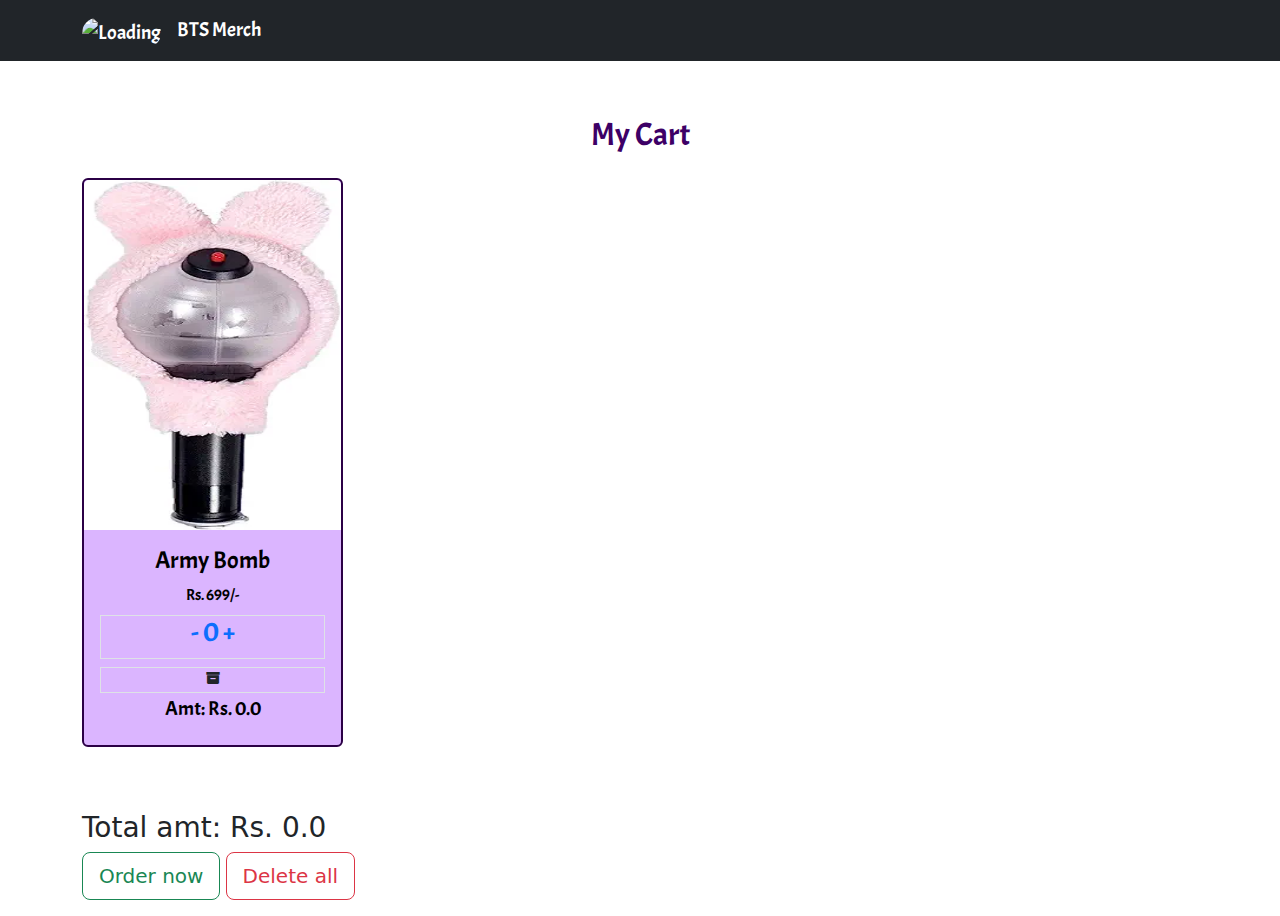
==== Javascript_Shopping_Cart/HTML/Cart.html @ 93c20927 "Add files via upload" ====
<!DOCTYPE html>
<html lang="en">
<head>
    <meta charset="UTF-8">
    <meta name="viewport" content="width=device-width, initial-scale=1.0">
    <!--css-->
    <link rel="stylesheet" href="../CSS/style.css">
    <!--boxicon-->
    <title>Shopping Site</title>
    <link href='https://unpkg.com/boxicons@2.1.4/css/boxicons.min.css' rel='stylesheet'>
    <link rel="stylesheet" href="https://cdn.jsdelivr.net/npm/bootstrap@5.0.2/dist/css/bootstrap.min.css">
    <title>Cart</title>
    <style>
        body {
            padding-top: 100px;
        }
    </style>
</head>
<body>
    <header>
        <nav class="navbar navbar-dark bg-dark fixed-top">
            <div class="container">
                <a href="#" class="navbar-brand">
                    <img src="https://th.bing.com/th?id=OIP.rnNl8-he-f4DDhYWtIuWsAHaHO&w=252&h=247&c=8&rs=1&qlt=90&o=6&dpr=1.3&pid=3.1&rm=2" alt="Loading" height="50px" class="rounded-pill"/></a>
                <a class="navbar-brand me-auto" href="#">BTS Merch</a>
            </div>
        </nav>
    </header>

    <section class="container py-3">
        <h2 id="shop-product">My Cart</h2>
 
    <div class="row my-3" >
        <div class="col-md-3 mb-4 mt-2">
            <div class="card" id="card1">
                <img src="../IMAGES/bts1.webp" class="card-img-top" alt="Army Bomb" width="300" height="350">
                <div class="card-body">
                    <h4 class="card-title">Army Bomb</h4>
                    <span class="card-text">Rs. 699/-</span><br>
                    <div class="container border border-1 text-primary text-center mt-2 px-4" id="tag1">
                        <h3> -  0  + </h3>
                    </div>
                    <div class="container border border-1 text-dark text-center mt-2 px-4" id="tag1">
                        <i class='bx bxs-box'></i>
                    </div>
                    <div class="mt-1">
                        <h5 id="tot">Amt: Rs. 0.0 </h5>
                    </div>
                </div>
            </div>
        </div>
    </div><br>
    <h3 id="tot">Total amt: Rs. 0.0 </h3>
 
    <button class="btn btn-outline-success btn-lg" id="but1"> Order now</button>
    <button class="btn btn-outline-danger btn-lg" id="but2"> Delete all</button><br>
</section>
    <script src="https://cdn.jsdelivr.net/npm/bootstrap@5.0.2/dist/js/bootstrap.bundle.min.js"></script>
</body>
</html>
---- Javascript_Shopping_Cart/CSS/style.css ----
@import url('https://fonts.googleapis.com/css2?family=Acme&family=Bacasime+Antique&family=Oswald:wght@300;400;500&display=swap');


.navbar{
    position: fixed;
    font-family: 'Acme', sans-serif;
}

.navbar-brand{
    color: rgb(254, 182, 182);
    position:relative;
    
}

#shop-product{
    color:rgb(61, 0, 102);
    text-align: center;
    font-family: 'Acme', sans-serif;
}

i{
    cursor:pointer;
}

#card1{
    color:black;
    background-color: rgb(219, 181, 255);
    text-align: center;
    border: 2px solid rgb(43, 0, 70);
    font-family: 'Acme', sans-serif;
}

#card2{
    color:black;
    background-color: rgb(219, 181, 255);
    text-align: center;
    border: 2px solid rgb(43, 0, 70);
    font-family: 'Acme', sans-serif;
}

#card3{
    color:black;
    background-color: rgb(219, 181, 255);
    text-align: center;
    border: 2px solid rgb(43, 0, 70);
    font-family: 'Acme', sans-serif;
}

#card4{
    color:black;
    background-color: rgb(219, 181, 255);
    text-align: center;
    border: 2px solid rgb(43, 0, 70);
    font-family: 'Acme', sans-serif;
}

#card5{
    color:black;
    background-color: rgb(219, 181, 255);
    text-align: center;
    border: 2px solid rgb(43, 0, 70);
    font-family: 'Acme', sans-serif;
}

#card6{
    color:black;
    background-color: rgb(219, 181, 255);
    text-align: center;
    border: 2px solid rgb(43, 0, 70);
    font-family: 'Acme', sans-serif;
}

#card7{
    color:black;
    background-color: rgb(219, 181, 255);
    text-align: center;
    border: 2px solid rgb(43, 0, 70);
    font-family: 'Acme', sans-serif;
}

#card8{
    color:black;
    background-color: rgb(219, 181, 255);
    text-align: center;
    border: 2px solid rgb(43, 0, 70);
    font-family: 'Acme', sans-serif;
}

#card9{
    color:black;
    background-color: rgb(219, 181, 255);
    text-align: center;
    border: 2px solid rgb(43, 0, 70);
    font-family: 'Acme', sans-serif;
}

#card10{
    color:black;
    background-color: rgb(219, 181, 255);
    text-align: center;
    border: 2px solid rgb(43, 0, 70);
    font-family: 'Acme', sans-serif;
}

#card11{
    color:black;
    background-color: rgb(219, 181, 255);
    text-align: center;
    border: 2px solid rgb(43, 0, 70);
    font-family: 'Acme', sans-serif;
}

#card12{
    color:black;
    background-color: rgb(219, 181, 255);
    text-align: center;
    border: 2px solid rgb(43, 0, 70);
    font-family: 'Acme', sans-serif;
}
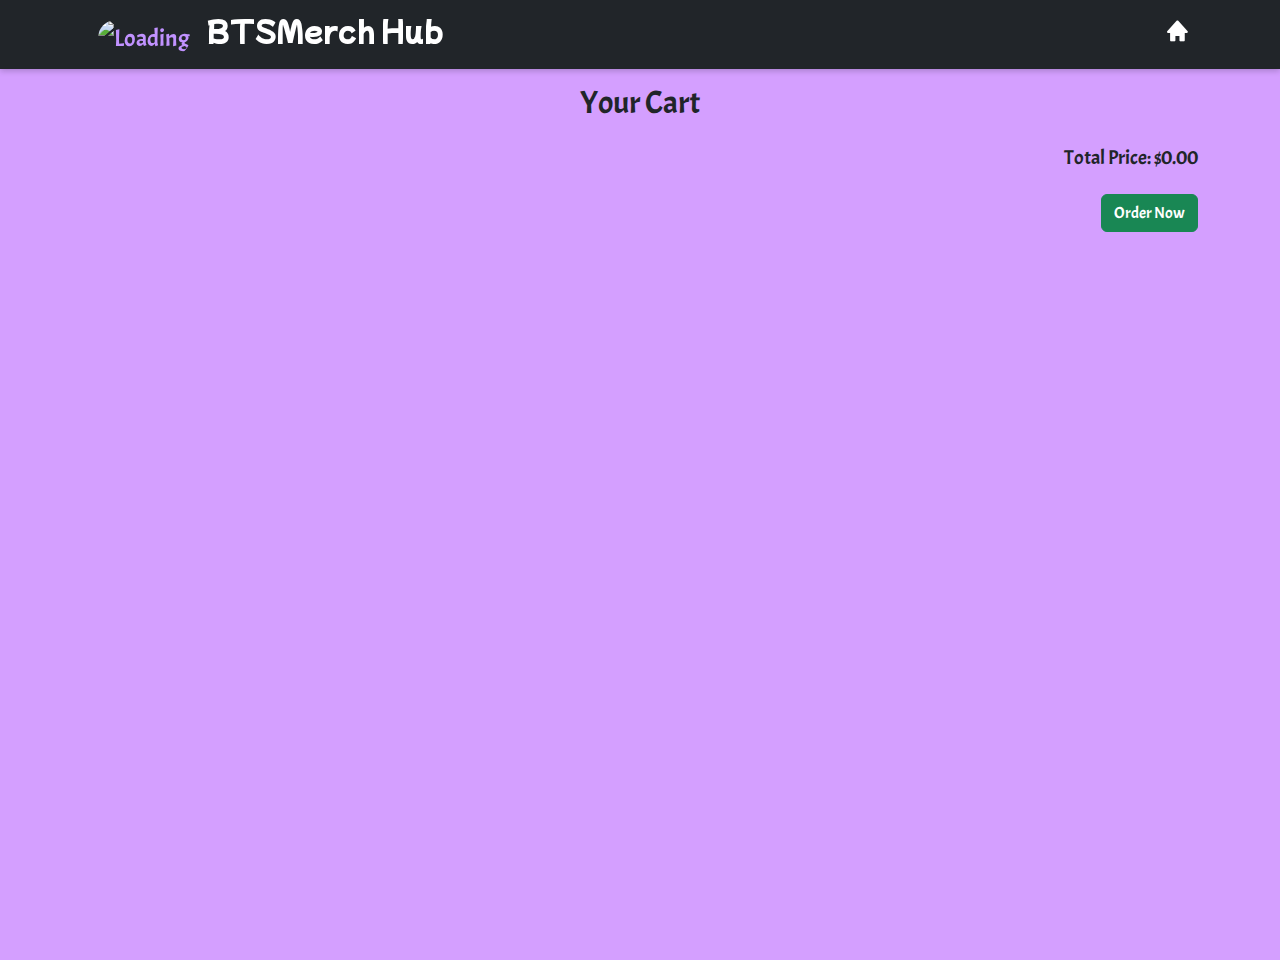
==== commit d71d9d70: "Add files via upload" ====
--- a/Javascript_Shopping_Cart/HTML/Cart.html
+++ b/Javascript_Shopping_Cart/HTML/Cart.html
@@ -1,60 +1,52 @@
-<!DOCTYPE html>
-<html lang="en">
-<head>
-    <meta charset="UTF-8">
-    <meta name="viewport" content="width=device-width, initial-scale=1.0">
-    <!--css-->
-    <link rel="stylesheet" href="../CSS/style.css">
-    <!--boxicon-->
-    <title>Shopping Site</title>
-    <link href='https://unpkg.com/boxicons@2.1.4/css/boxicons.min.css' rel='stylesheet'>
-    <link rel="stylesheet" href="https://cdn.jsdelivr.net/npm/bootstrap@5.0.2/dist/css/bootstrap.min.css">
-    <title>Cart</title>
-    <style>
-        body {
-            padding-top: 100px;
-        }
-    </style>
-</head>
-<body>
-    <header>
-        <nav class="navbar navbar-dark bg-dark fixed-top">
-            <div class="container">
-                <a href="#" class="navbar-brand">
-                    <img src="https://th.bing.com/th?id=OIP.rnNl8-he-f4DDhYWtIuWsAHaHO&w=252&h=247&c=8&rs=1&qlt=90&o=6&dpr=1.3&pid=3.1&rm=2" alt="Loading" height="50px" class="rounded-pill"/></a>
-                <a class="navbar-brand me-auto" href="#">BTS Merch</a>
-            </div>
-        </nav>
-    </header>
-
-    <section class="container py-3">
-        <h2 id="shop-product">My Cart</h2>
- 
-    <div class="row my-3" >
-        <div class="col-md-3 mb-4 mt-2">
-            <div class="card" id="card1">
-                <img src="../IMAGES/bts1.webp" class="card-img-top" alt="Army Bomb" width="300" height="350">
-                <div class="card-body">
-                    <h4 class="card-title">Army Bomb</h4>
-                    <span class="card-text">Rs. 699/-</span><br>
-                    <div class="container border border-1 text-primary text-center mt-2 px-4" id="tag1">
-                        <h3> -  0  + </h3>
-                    </div>
-                    <div class="container border border-1 text-dark text-center mt-2 px-4" id="tag1">
-                        <i class='bx bxs-box'></i>
-                    </div>
-                    <div class="mt-1">
-                        <h5 id="tot">Amt: Rs. 0.0 </h5>
-                    </div>
-                </div>
-            </div>
-        </div>
-    </div><br>
-    <h3 id="tot">Total amt: Rs. 0.0 </h3>
- 
-    <button class="btn btn-outline-success btn-lg" id="but1"> Order now</button>
-    <button class="btn btn-outline-danger btn-lg" id="but2"> Delete all</button><br>
-</section>
-    <script src="https://cdn.jsdelivr.net/npm/bootstrap@5.0.2/dist/js/bootstrap.bundle.min.js"></script>
-</body>
-</html>+<!DOCTYPE html>
+<html lang="en">
+<head>
+    <meta charset="UTF-8">
+    <meta name="viewport" content="width=device-width, initial-scale=1.0">
+    <title>Shopping Site</title>
+    <link href='https://unpkg.com/boxicons@2.1.4/css/boxicons.min.css' rel='stylesheet'>
+    <link rel="stylesheet" href="https://cdn.jsdelivr.net/npm/bootstrap@5.0.2/dist/css/bootstrap.min.css">
+    <link rel="stylesheet" href="../CSS/style.css">
+    <style>
+        .remove-from-cart-btn {
+            margin-left: 10px;
+        }
+    </style>
+</head>
+<body>
+    <header>
+        <nav class="navbar navbar-expand navbar-dark bg-dark text-white fixed-top">
+            <div class="container">
+                <a class="navbar-brand" href="../">
+                    <a href="#" class="navbar-brand">
+                        <img src="https://th.bing.com/th?id=OIP.rnNl8-he-f4DDhYWtIuWsAHaHO&w=252&h=247&c=8&rs=1&qlt=90&o=6&dpr=1.3&pid=3.1&rm=2" alt="Loading" height="50px" class="rounded-pill"/></a>
+                        <space></space><h3>BTSMerch Hub </h3></a>
+                <button class="navbar-toggler" type="button" data-bs-toggle="collapse" data-bs-target="#navbarNav" aria-controls="navbarNav" aria-expanded="false" aria-label="Toggle navigation">
+                    <span class="navbar-toggler-icon"></span>
+                </button>
+                <div class="collapse navbar-collapse justify-content-end" id="navbarNav">
+                    <ul class="navbar-nav">
+                        <li class="nav-item">
+                            <a class="nav-link" href="../"><i class="bx bxs-home text-white"></i></a>
+                        </li>
+                    </ul>
+                </div>
+            </div>
+        </nav>
+    </header>
+ <div class="page1 vh-100">   
+    <section class="container py-4">
+        <h2 class="bg1 mb-4">Your Cart</h2>
+      
+        <div id="cart-items"></div>
+      
+        <div class="mt-4 text-end">
+          <h5>Total Price: <span id="total-price">$0.00</span></h5>
+          <button class="btn btn-success mt-3" onclick="checkout()">Order Now</button>
+        </div>
+    </section>
+  </div>    
+    <script src="../JS/Script.js"></script>
+    <script src="https://cdn.jsdelivr.net/npm/bootstrap@5.0.2/dist/js/bootstrap.bundle.min.js"></script>
+</body>
+</html>
--- a/Javascript_Shopping_Cart/CSS/style.css
+++ b/Javascript_Shopping_Cart/CSS/style.css
@@ -1,119 +1,191 @@
-@import url('https://fonts.googleapis.com/css2?family=Acme&family=Bacasime+Antique&family=Oswald:wght@300;400;500&display=swap');
-
-
-.navbar{
-    position: fixed;
-    font-family: 'Acme', sans-serif;
-}
-
-.navbar-brand{
-    color: rgb(254, 182, 182);
-    position:relative;
-    
-}
-
-#shop-product{
-    color:rgb(61, 0, 102);
-    text-align: center;
-    font-family: 'Acme', sans-serif;
-}
-
-i{
-    cursor:pointer;
-}
-
-#card1{
-    color:black;
-    background-color: rgb(219, 181, 255);
-    text-align: center;
-    border: 2px solid rgb(43, 0, 70);
-    font-family: 'Acme', sans-serif;
-}
-
-#card2{
-    color:black;
-    background-color: rgb(219, 181, 255);
-    text-align: center;
-    border: 2px solid rgb(43, 0, 70);
-    font-family: 'Acme', sans-serif;
-}
-
-#card3{
-    color:black;
-    background-color: rgb(219, 181, 255);
-    text-align: center;
-    border: 2px solid rgb(43, 0, 70);
-    font-family: 'Acme', sans-serif;
-}
-
-#card4{
-    color:black;
-    background-color: rgb(219, 181, 255);
-    text-align: center;
-    border: 2px solid rgb(43, 0, 70);
-    font-family: 'Acme', sans-serif;
-}
-
-#card5{
-    color:black;
-    background-color: rgb(219, 181, 255);
-    text-align: center;
-    border: 2px solid rgb(43, 0, 70);
-    font-family: 'Acme', sans-serif;
-}
-
-#card6{
-    color:black;
-    background-color: rgb(219, 181, 255);
-    text-align: center;
-    border: 2px solid rgb(43, 0, 70);
-    font-family: 'Acme', sans-serif;
-}
-
-#card7{
-    color:black;
-    background-color: rgb(219, 181, 255);
-    text-align: center;
-    border: 2px solid rgb(43, 0, 70);
-    font-family: 'Acme', sans-serif;
-}
-
-#card8{
-    color:black;
-    background-color: rgb(219, 181, 255);
-    text-align: center;
-    border: 2px solid rgb(43, 0, 70);
-    font-family: 'Acme', sans-serif;
-}
-
-#card9{
-    color:black;
-    background-color: rgb(219, 181, 255);
-    text-align: center;
-    border: 2px solid rgb(43, 0, 70);
-    font-family: 'Acme', sans-serif;
-}
-
-#card10{
-    color:black;
-    background-color: rgb(219, 181, 255);
-    text-align: center;
-    border: 2px solid rgb(43, 0, 70);
-    font-family: 'Acme', sans-serif;
-}
-
-#card11{
-    color:black;
-    background-color: rgb(219, 181, 255);
-    text-align: center;
-    border: 2px solid rgb(43, 0, 70);
-    font-family: 'Acme', sans-serif;
-}
-
-#card12{
-    color:black;
-    background-color: rgb(219, 181, 255);
-    text-align: center;
-    border: 2px solid rgb(43, 0, 70);
-    font-family: 'Acme', sans-serif;
-}
+@import url('https://fonts.googleapis.com/css2?family=Mochiy+Pop+One&family=Permanent+Marker&family=Poppins:ital,wght@0,200;0,500;1,500&display=swap');
+@import url('https://fonts.googleapis.com/css2?family=Acme&family=Bacasime+Antique&family=Oswald:wght@300;400;500&display=swap');
+
+h3 {
+  font-family: 'Mochiy Pop One', sans-serif;
+}
+
+body {
+  font-family: 'Acme', sans-serif;
+  background-color: #f1f3f6; 
+  padding-top: 60px;
+  text-align: center;
+}
+.bg1{
+  text-emphasis-color: #c192ff;
+}
+
+.page{
+  background-color: #d49fff;
+}
+.page1{
+  background-color: #d49fff;
+}
+.card-img-top {
+  height: 320px; 
+}
+
+.nav-link {
+  position: relative;
+  display: inline-block;
+  color: #fff; /* Set link color to white */
+  transition: color 0.2s ease-in-out; 
+}
+
+.nav-link:hover {
+  color: #2874f0; 
+}
+
+#cart-count {
+  position: absolute;
+  top: -6px;
+  right: -4px;
+  background-color: #c47dfe;
+  color: white;
+  padding: 2px 6px;
+  border-radius: 50%;
+  font-size: 12px;
+  font-weight: bold;
+  visibility: hidden;
+}
+
+.nav-link.has-count #cart-count {
+  visibility: visible;
+}
+
+.card:hover {
+  transform: scale(1.05);
+  transition: transform 0.2s ease;
+  box-shadow: 0 2px 6px 0 rgba(0,0,0,0.2); /* Add box-shadow on hover */
+}
+
+.navbar {
+  padding: 0.5rem 1rem;
+  box-shadow: 0 2px 6px 0 rgba(0,0,0,0.2); /* Add box-shadow */
+}
+
+.navbar-brand {
+  font-size: 1.5rem;
+  color: #c192ff; 
+}
+
+.navbar-toggler {
+  color: white;
+  border: none;
+}
+
+.bx {
+  font-size: 25px;
+}
+
+.navbar-toggler-icon {
+  background-image: url("data:image/svg+xml,%3Csvg viewBox='0 0 30 30' xmlns='http://www.w3.org/2000/svg'%3E%3Cpath stroke='rgba%28156, 163, 175, 1%29' stroke-linecap='round' stroke-miterlimit='10' stroke-width='2' d='M4 7h22M4 15h22M4 23h22'%3E%3C/path%3E%3C/svg%3E");
+}
+
+.navbar-nav .nav-link {
+  color: white;
+  font-size: 18px; 
+}
+
+.card-title {
+  font-size: 1.2rem;
+}
+
+.card-text {
+  font-size: 1rem;
+}
+
+.btn-primary {
+  font-size: 1rem;
+  background-color: #2874f0; 
+  border-color: #2874f0; 
+}
+
+.btn-primary:hover,
+.btn-primary:focus {
+  background-color: #1c5ca9;
+  border-color: #1c5ca9; 
+}
+
+.btn-danger {
+  font-size: 1rem;
+}
+
+/* Add smooth scrolling */
+html {
+  scroll-behavior: smooth;
+}
+
+/* Add a transition effect to links */
+a {
+  transition: color 0.2s ease-in-out;
+}
+
+/* Change the link color on hover */
+a:hover {
+  color: #2874f0;
+}
+
+/* Add a box-shadow to cards on hover */
+.card:hover {
+  box-shadow: 0 2px 6px 0 rgba(0,0,0,0.2);
+}
+
+/* Add a hover effect to buttons */
+.btn:hover {
+  transform: translateY(-3px);
+}
+
+/* Add a box-shadow to buttons on hover */
+.btn:hover,
+.btn:focus {
+  box-shadow: 0 2px 6px 0 rgba(0,0,0,0.2);
+}
+
+/* Add a box-shadow to the navbar */
+.navbar {
+  box-shadow: 0 2px 6px 0 rgba(0,0,0,0.2);
+}
+
+.notification {
+  position: fixed;
+  top: 17%;
+  left: 50%;
+  transform: translate(-50%, -50%);
+  background-color: #f0f8ff;
+  border: 2px solid #008000;
+  border-radius: 90px;
+  padding: 20px;
+  display: none;
+  z-index: 999;
+}
+
+.notification__icon {
+  color: #008000;
+  font-size: 32px;
+  margin-bottom: 10px;
+}
+
+.notification__message {
+  font-size: 18px;
+  text-align: center;
+}
+
+.notification.show {
+  display: block;
+  animation: fadeOut 2s linear forwards;
+}
+
+@keyframes fadeOut {
+  0% {
+    opacity: 1;
+  }
+  80% {
+    opacity: 1;
+  }
+  100% {
+    opacity: 0;
+  }
+}
+
+
